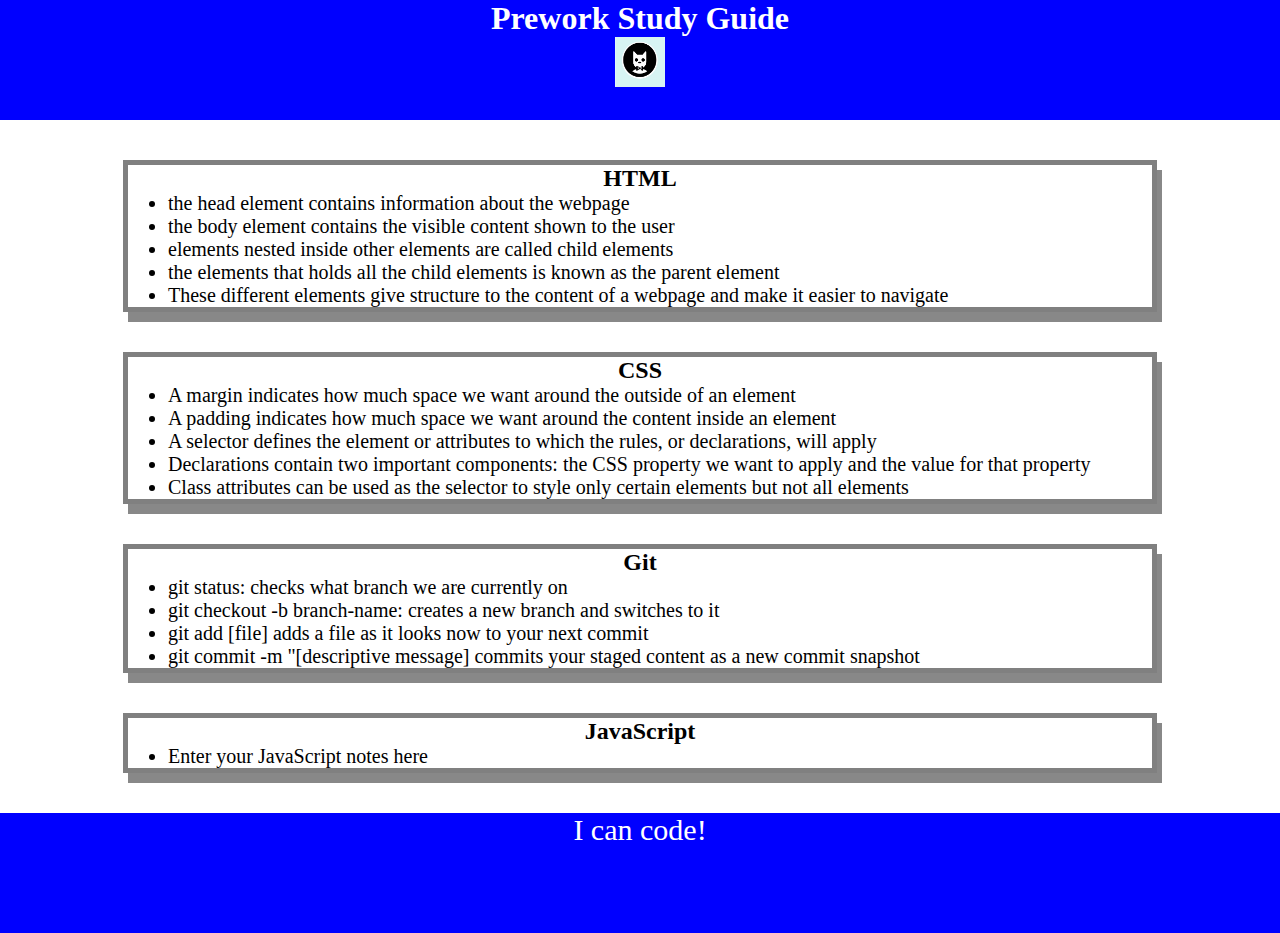
==== index.html @ 80a5987a "added CSSt to project" ====
<!DOCTYPE html>
<html lang="en">
  <head>
    <meta charset="UTF-8" />
    <meta http-equiv="X-UA-Compatible" content="IE=edge" />
    <meta name="viewport" content="width=device-width, initial-scale=1.0" />
    <link rel="stylesheet" href="./assets/style.css">
    <title>Prework Study Guide</title>
  </head>
  <body>
    <header id="top">
      <h1>Prework Study Guide</h1>
      <img src="./assets/bowtie-cat.png" 
      alt="Profile image of cat wearing a bow tie." 
      />
    </header>
    <main>
      <section class="card" id="html-section">
        <h2>HTML</h2>
        <ul>
          <li>the head element contains information about the webpage </li>
          <li>the body element contains the visible content shown to the user </li>
          <li>elements nested inside other elements are called child elements </li>
          <li> the elements that holds all the child elements is known as the parent element </li>
          <li> These different elements give structure to the content of a webpage and make it easier to navigate </li>
        </ul>

      </section>

      
      <section class="card" id="css-section">
        <h2>CSS</h2>
        <ul>
          <li>A margin indicates how much space we want around the outside of an element </li>
          <li> A padding indicates how much space we want around the content inside an element </li>
          <li> A selector defines the element or attributes to which the rules, or declarations, will apply </li>
          <li> Declarations contain two important components: the CSS property we want to apply and the value for that property </li>
           <li> Class attributes can be used as the selector to style only certain elements but not all elements </li>
        </ul>


      </section>


      <section class="card" id="git-section">
        <h2>Git</h2>
        <ul>
          <li> git status: checks what branch we are currently on </li>
          <li>git checkout -b branch-name: creates a new branch and switches to it</li>
          <li> git add [file] adds a file as it looks now to your next commit </li>
        <li>git commit -m "[descriptive message] commits your staged content as a new commit snapshot </li>
        </ul>


      </section>



      <section class="card" id="javascript-section">
        <h2>JavaScript</h2>
        <ul>
          <li>Enter your JavaScript notes here</li>
        </ul>


      </section>
    
    </main>

    <footer>
      <p>I can code!</p>
    </footer>
  </body>
</html>
---- assets/style.css ----
* {
    margin: 0;
    padding: 0;
}


header,
footer {
    width: 100%;
    height: 120px;
    background-color: blue;
    color: white;
}


h1,
h2 {
    text-align: center;
}
img {
    display: block;
    height: 50px;
    width: 50px;
    margin-left: auto;
    margin-right: auto;
}


ul {
    padding-left: 40px;
    font-size: 20px;
}


p {
    text-align: center;
    font-size: 30px;
  


}

.card {
    width: 80%;
    margin: 40px auto;
    border: 5px solid gray;
    box-shadow: 5px 10px #888888;
  }
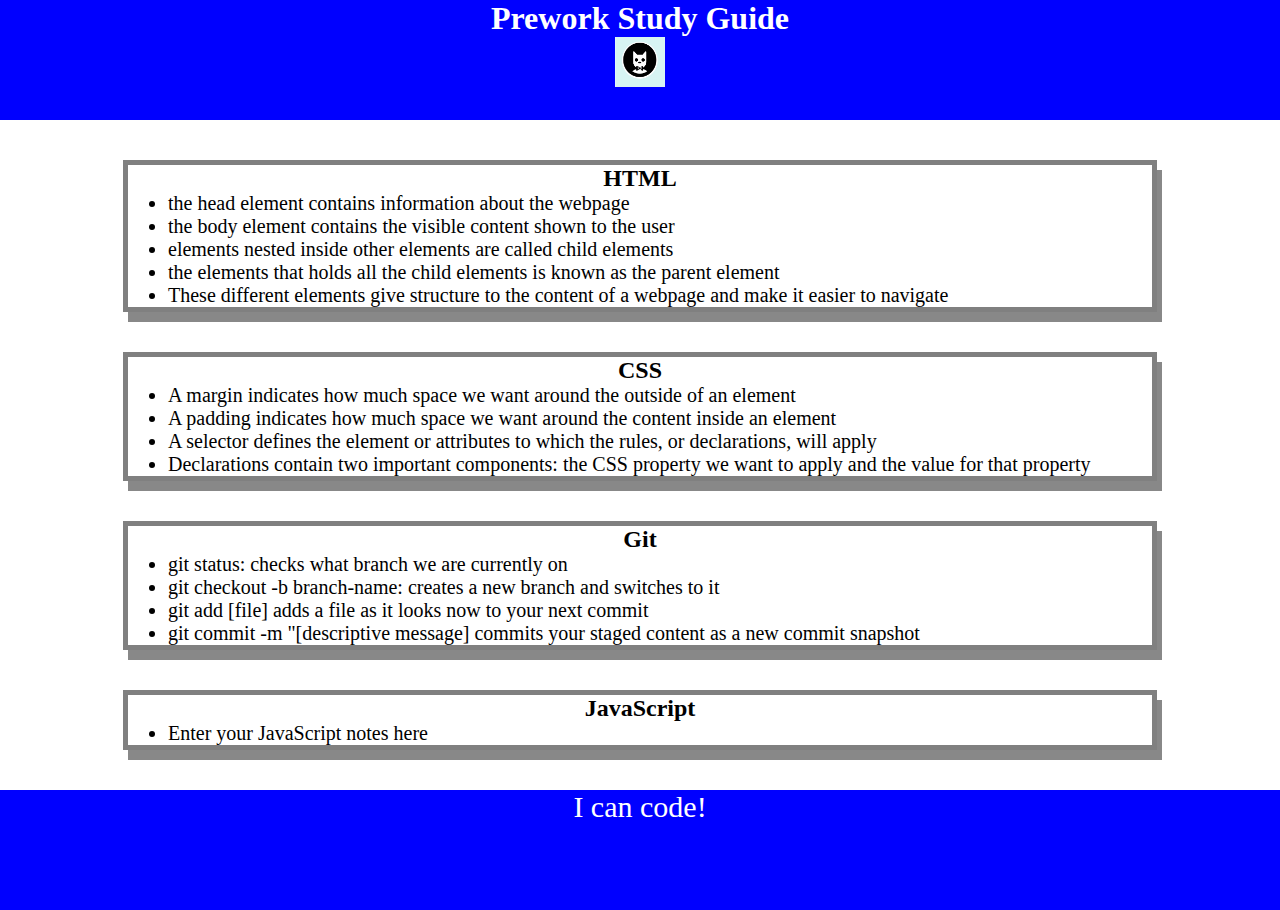
==== commit 5714d03e: "added CSS to project" ====
--- a/index.html
+++ b/index.html
@@ -35,7 +35,7 @@
           <li> A padding indicates how much space we want around the content inside an element </li>
           <li> A selector defines the element or attributes to which the rules, or declarations, will apply </li>
           <li> Declarations contain two important components: the CSS property we want to apply and the value for that property </li>
-           <li> Class attributes can be used as the selector to style only certain elements but not all elements </li>
+        
         </ul>
 
 
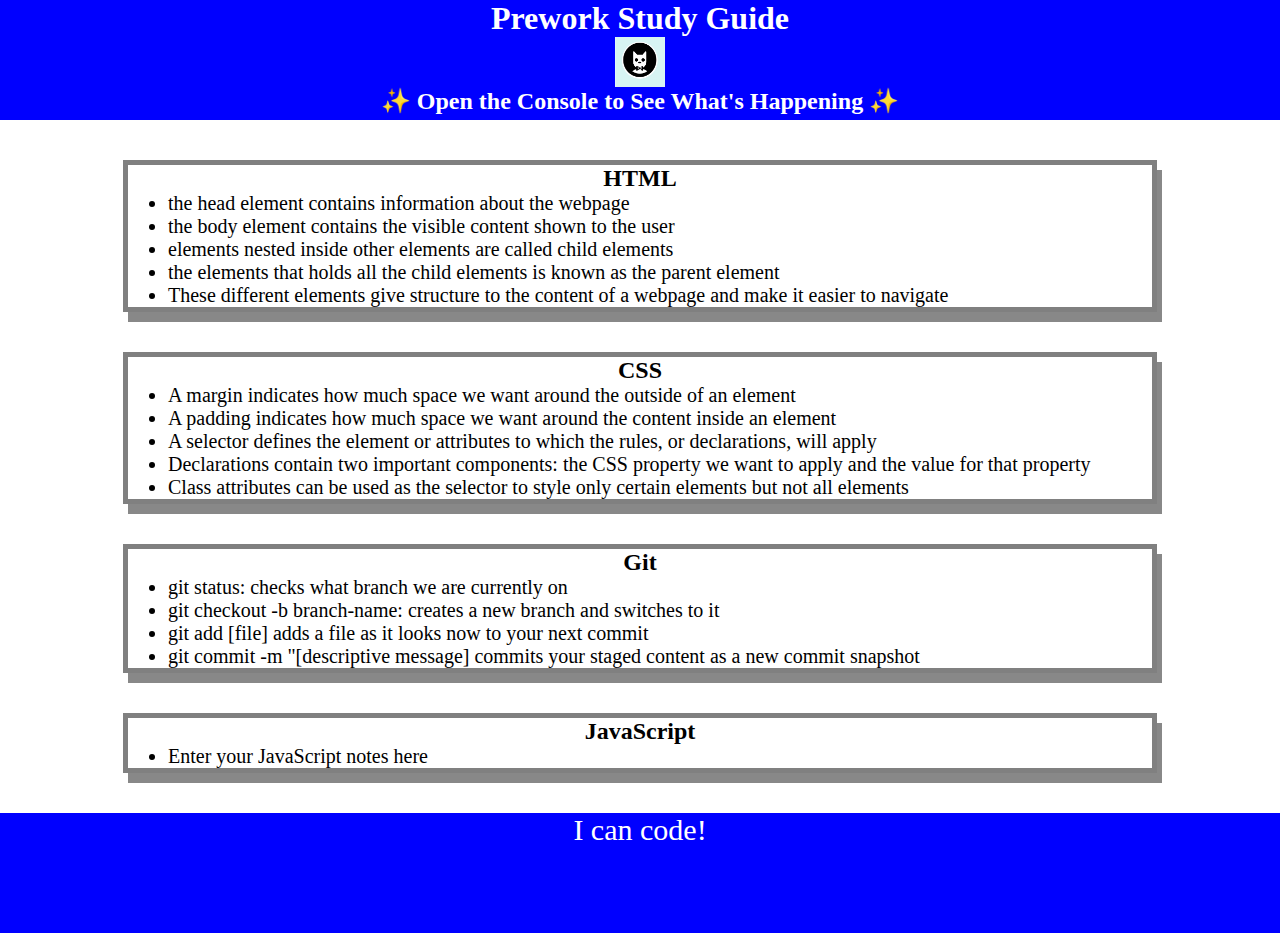
==== commit d862ceec: "added js loop and array" ====
--- a/index.html
+++ b/index.html
@@ -13,6 +13,7 @@
       <img src="./assets/bowtie-cat.png" 
       alt="Profile image of cat wearing a bow tie." 
       />
+      <h2>✨ Open the Console to See What's Happening ✨</h2>
     </header>
     <main>
       <section class="card" id="html-section">
@@ -35,7 +36,7 @@
           <li> A padding indicates how much space we want around the content inside an element </li>
           <li> A selector defines the element or attributes to which the rules, or declarations, will apply </li>
           <li> Declarations contain two important components: the CSS property we want to apply and the value for that property </li>
-        
+           <li> Class attributes can be used as the selector to style only certain elements but not all elements </li>
         </ul>
 
 
@@ -70,5 +71,6 @@
     <footer>
       <p>I can code!</p>
     </footer>
+    <script src="./assets/script.js"></script>
   </body>
 </html>
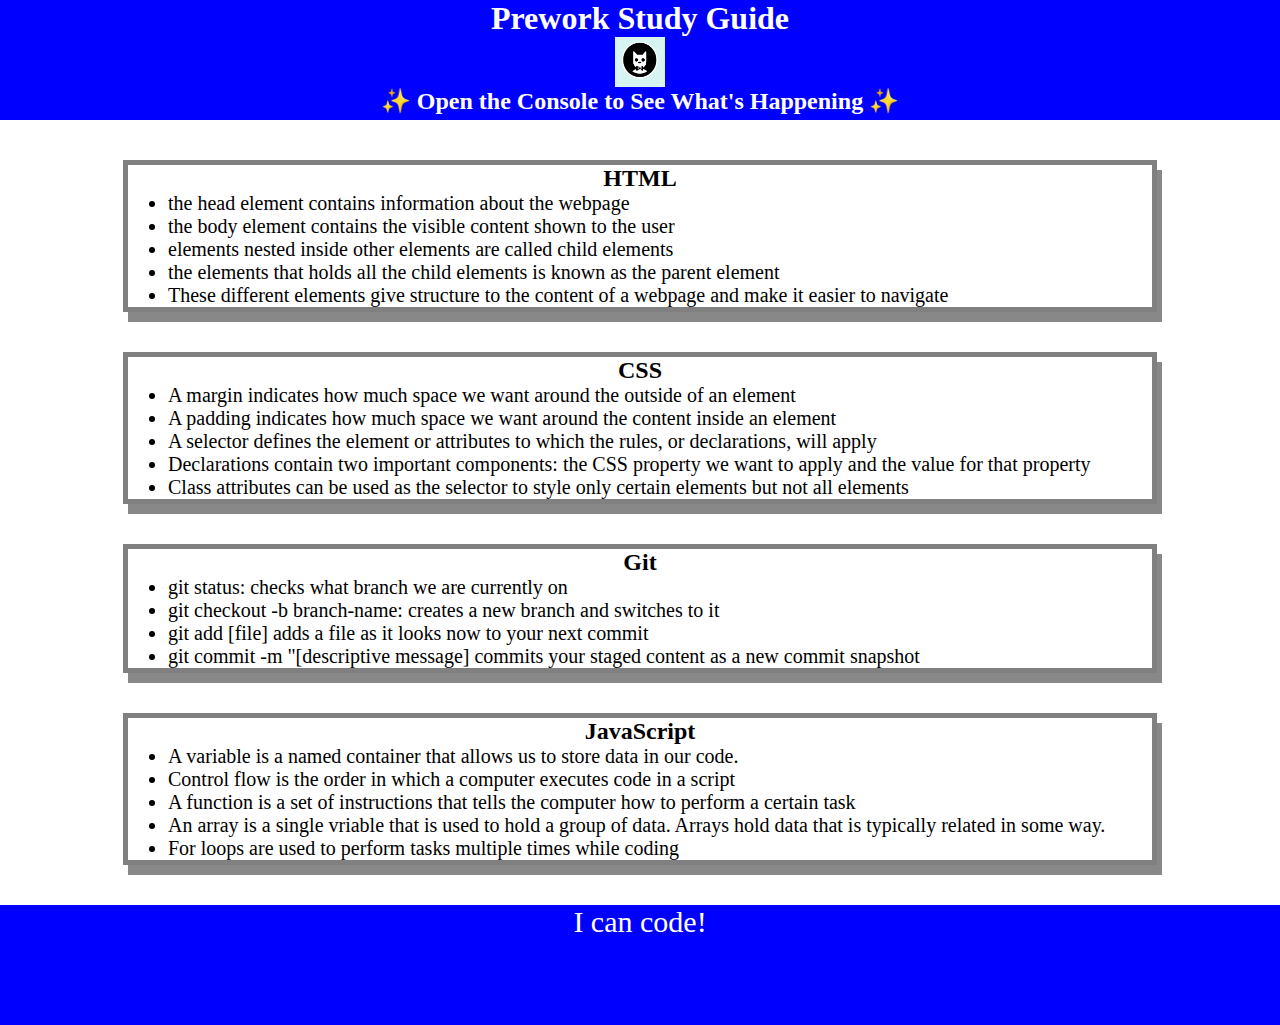
==== commit 48d6c48d: "debugged js" ====
--- a/index.html
+++ b/index.html
@@ -60,7 +60,11 @@
       <section class="card" id="javascript-section">
         <h2>JavaScript</h2>
         <ul>
-          <li>Enter your JavaScript notes here</li>
+          <li>A variable is a named container that allows us to store data in our code.</li>
+          <li>Control flow is the order in which a computer executes code in a script</li> 
+          <li>A function is a set of instructions that tells the computer how to perform a certain task </li>
+          <li> An array is a single vriable that is used to hold a group of data. Arrays hold data that is typically related in some way. </li>
+          <li> For loops are used to perform tasks multiple times while coding </li>
         </ul>
 
 
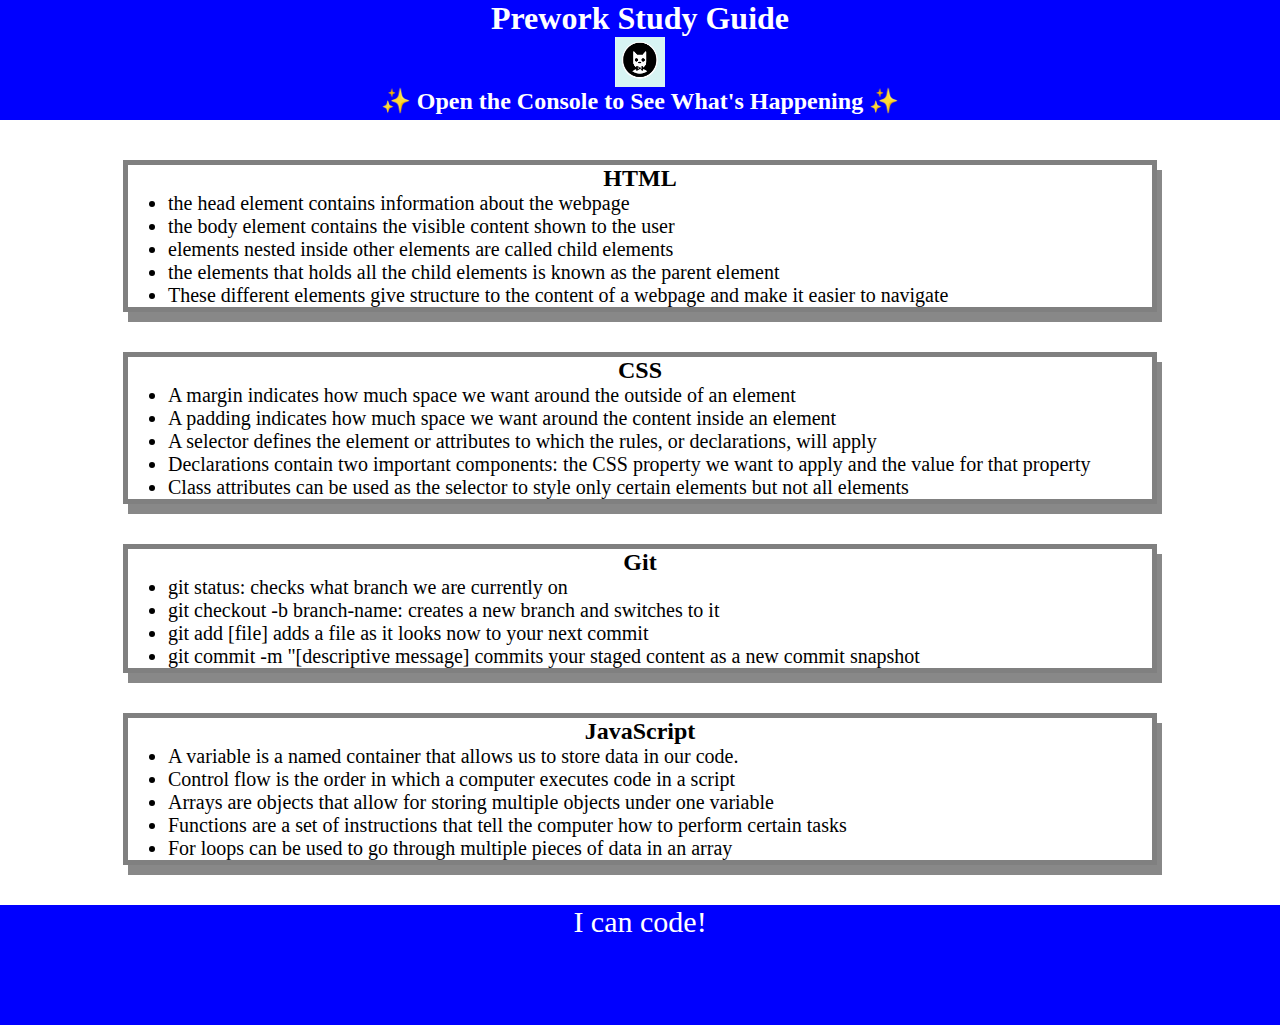
==== commit 00244020: "debugged js" ====
--- a/index.html
+++ b/index.html
@@ -60,11 +60,11 @@
       <section class="card" id="javascript-section">
         <h2>JavaScript</h2>
         <ul>
-          <li>A variable is a named container that allows us to store data in our code.</li>
-          <li>Control flow is the order in which a computer executes code in a script</li> 
-          <li>A function is a set of instructions that tells the computer how to perform a certain task </li>
-          <li> An array is a single vriable that is used to hold a group of data. Arrays hold data that is typically related in some way. </li>
-          <li> For loops are used to perform tasks multiple times while coding </li>
+          <li>A variable is a named container that allows us to store data in our code. </li>
+          <li>Control flow is the order in which a computer executes code in a script </li>
+          <li>Arrays are objects that allow for storing multiple objects under one variable  </li>
+          <li> Functions are a set of instructions that tell the computer how to perform certain tasks </li>
+          <li> For loops can be used to go through multiple pieces of data in an array </li>
         </ul>
 
 
